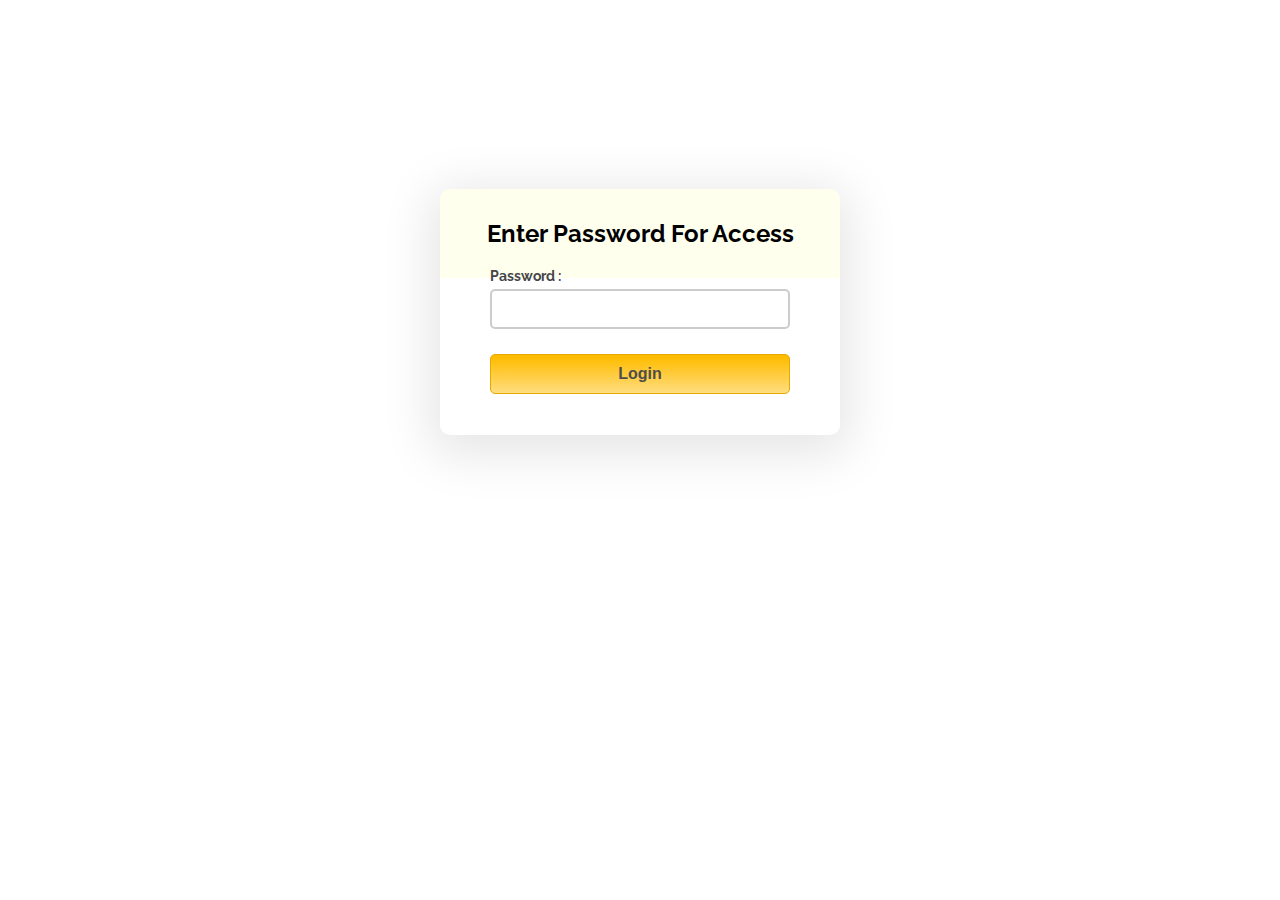
==== index.html @ 9b4b3b22 "Add files via upload" ====
<html>

<head>
    <title>Javascript Login Form Validation</title>
    <link rel="stylesheet" href="./style.css" />
    <script src="./login.js"></script>
</head>

<body>
    <div class="container">
        <div class="main">
            <h2>Enter Password For Access</h2>
            <form id="form_id" method="post" name="parth_form">
                <label>Password :</label>
                <input type="password" name="password" id="password" />
                <input type="button" value="Login" id="submit" onclick="validate()" />
            </form>
        </div>
    </div>
</body>

</html>
---- style.css ----
@import url(http://fonts.googleapis.com/css?family=Raleway);
h2 {
    background-color: #FEFFED;
    padding: 30px 35px;
    margin: -10px -50px;
    text-align: center;
    border-radius: 10px 10px 0 0;
}

hr {
    margin: 10px -50px;
    border: 0;
    border-top: 1px solid #ccc;
    margin-bottom: 40px;
}

div.container {
    width: 90vw;
    height: 510px;
    margin: 2.5vw auto;
    font-family: 'Raleway', sans-serif;
    display: flex;
    justify-content: center;
    align-items: center;
}

div.main {
    width: 300px;
    padding: 10px 50px 25px;
    border-radius: 10px;
    font-family: raleway;
    float: left;
    margin-top: 50px;
    box-shadow: 0px 10px 50px 10px rgba(0, 0, 0, 0.1);
    ;
}

input[type=text],
input[type=password] {
    width: 100%;
    height: 40px;
    padding: 5px;
    margin-bottom: 25px;
    margin-top: 5px;
    border: 2px solid #ccc;
    color: #4f4f4f;
    font-size: 16px;
    border-radius: 5px;
}

label {
    color: #464646;
    text-shadow: 0 1px 0 #fff;
    font-size: 14px;
    font-weight: bold;
}

center {
    font-size: 32px;
}

.note {
    color: red;
}

.valid {
    color: green;
}

.back {
    text-decoration: none;
    border: 1px solid rgb(0, 143, 255);
    background-color: rgb(0, 214, 255);
    padding: 3px 20px;
    border-radius: 2px;
    color: black;
}

input[type=button] {
    font-size: 16px;
    background: linear-gradient(#ffbc00 5%, #ffdd7f 100%);
    border: 1px solid #e5a900;
    color: #4E4D4B;
    font-weight: bold;
    cursor: pointer;
    width: 100%;
    border-radius: 5px;
    padding: 10px 0;
    outline: none;
}

input[type=button]:hover {
    background: linear-gradient(#ffdd7f 5%, #ffbc00 100%);
}
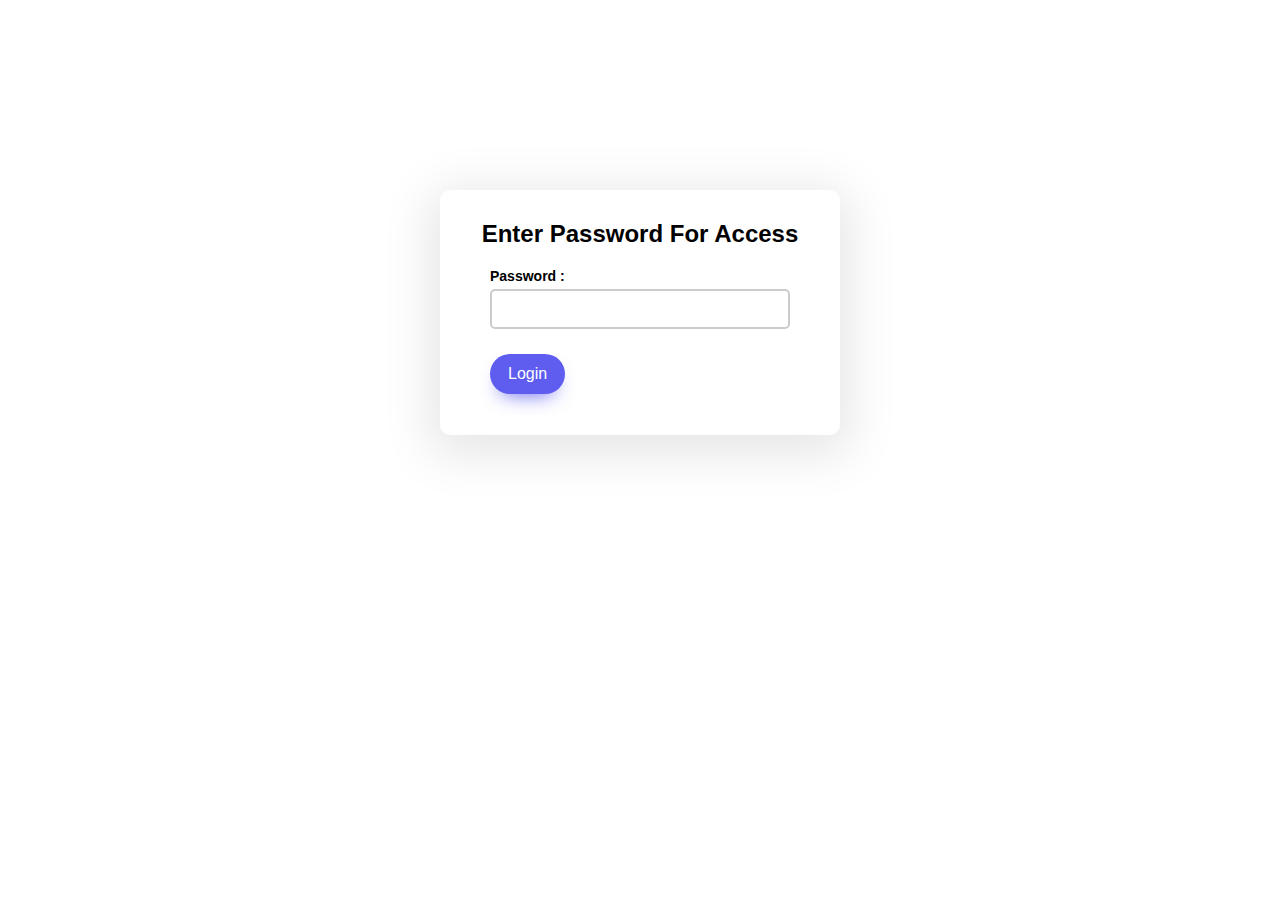
==== commit 2a9f88b5: "Add files via upload" ====
--- a/index.html
+++ b/index.html
@@ -1,7 +1,7 @@
 <html>
 
 <head>
-    <title>Javascript Login Form Validation</title>
+    <title>Welcome!</title>
     <link rel="stylesheet" href="./style.css" />
     <script src="./login.js"></script>
 </head>
--- a/style.css
+++ b/style.css
@@ -1,6 +1,9 @@
-@import url(http://fonts.googleapis.com/css?family=Raleway);
+body {
+    font-family: Calibri, 'Trebuchet MS', sans-serif;
+}
+
 h2 {
-    background-color: #FEFFED;
+    font-family: Calibri, 'Trebuchet MS', sans-serif;
     padding: 30px 35px;
     margin: -10px -50px;
     text-align: center;
@@ -15,6 +18,7 @@
 }
 
 div.container {
+    font-family: Calibri, 'Trebuchet MS', sans-serif;
     width: 90vw;
     height: 510px;
     margin: 2.5vw auto;
@@ -43,13 +47,14 @@
     margin-bottom: 25px;
     margin-top: 5px;
     border: 2px solid #ccc;
-    color: #4f4f4f;
+    color: #000000;
     font-size: 16px;
     border-radius: 5px;
 }
 
 label {
-    color: #464646;
+    font-family: Calibri, 'Trebuchet MS', sans-serif;
+    color: #000000;
     text-shadow: 0 1px 0 #fff;
     font-size: 14px;
     font-weight: bold;
@@ -77,18 +82,22 @@
 }
 
 input[type=button] {
+    background: #5E5DF0;
+    border-radius: 999px;
+    box-shadow: #5E5DF0 0 10px 20px -10px;
+    box-sizing: border-box;
+    color: #FFFFFF;
+    cursor: pointer;
+    font-family: Calibri, 'Trebuchet MS', sans-serif;
     font-size: 16px;
-    background: linear-gradient(#ffbc00 5%, #ffdd7f 100%);
-    border: 1px solid #e5a900;
-    color: #4E4D4B;
-    font-weight: bold;
-    cursor: pointer;
-    width: 100%;
-    border-radius: 5px;
-    padding: 10px 0;
-    outline: none;
-}
-
-input[type=button]:hover {
-    background: linear-gradient(#ffdd7f 5%, #ffbc00 100%);
+    line-height: 24px;
+    opacity: 1;
+    outline: 0 solid transparent;
+    padding: 8px 18px;
+    user-select: none;
+    -webkit-user-select: none;
+    touch-action: manipulation;
+    width: fit-content;
+    word-break: break-word;
+    border: 0;
 }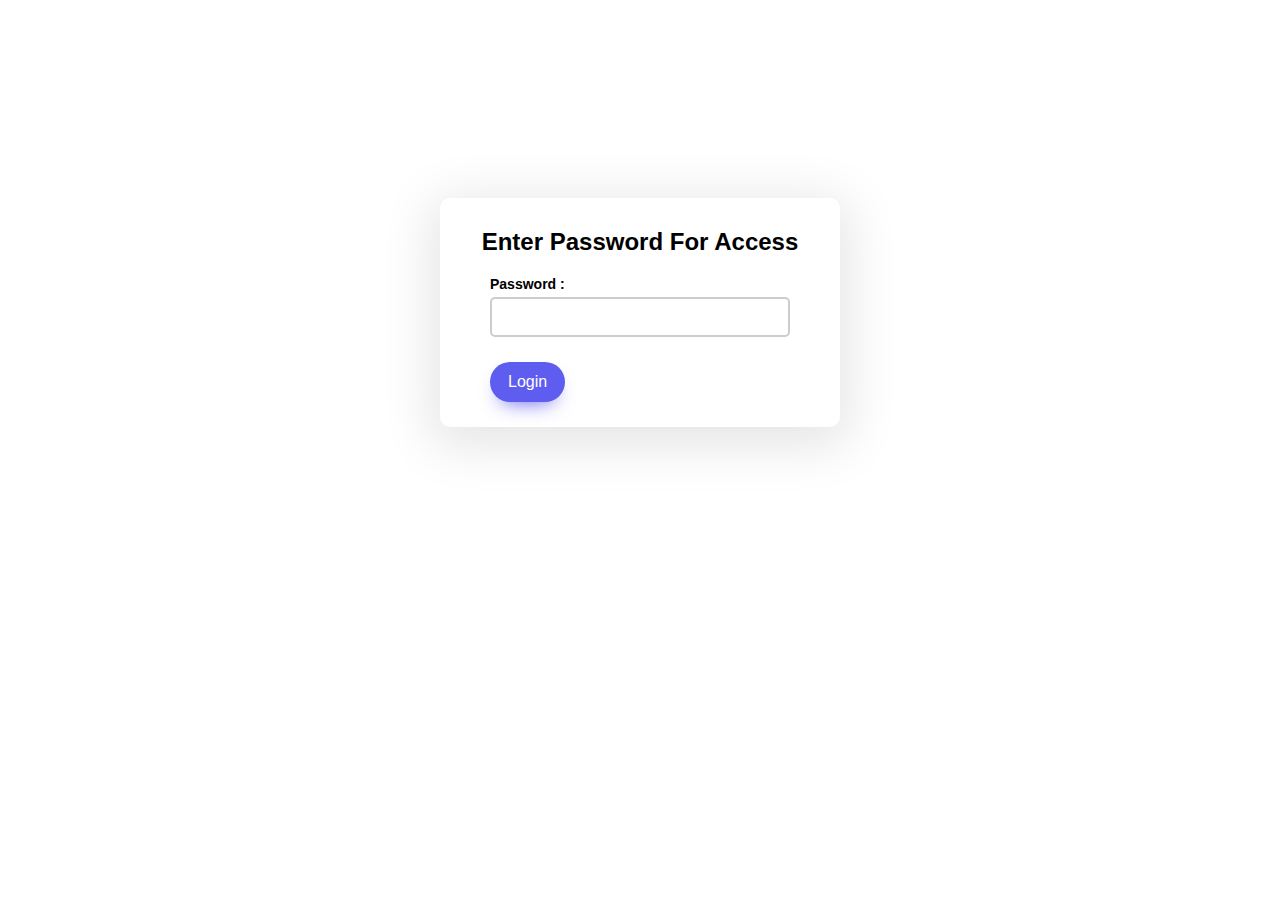
==== commit a305a50c: "Add files via upload" ====
--- a/index.html
+++ b/index.html
@@ -10,11 +10,11 @@
     <div class="container">
         <div class="main">
             <h2>Enter Password For Access</h2>
-            <form id="form_id" method="post" name="parth_form">
+            <div>
                 <label>Password :</label>
-                <input type="password" name="password" id="password" />
-                <input type="button" value="Login" id="submit" onclick="validate()" />
-            </form>
+                <input type="password" name="password" id="_password" />
+                <input type="button" value="Login" id="submit" onclick="validate(document.getElementById('_password').value)" />
+            </div>
         </div>
     </div>
 </body>
